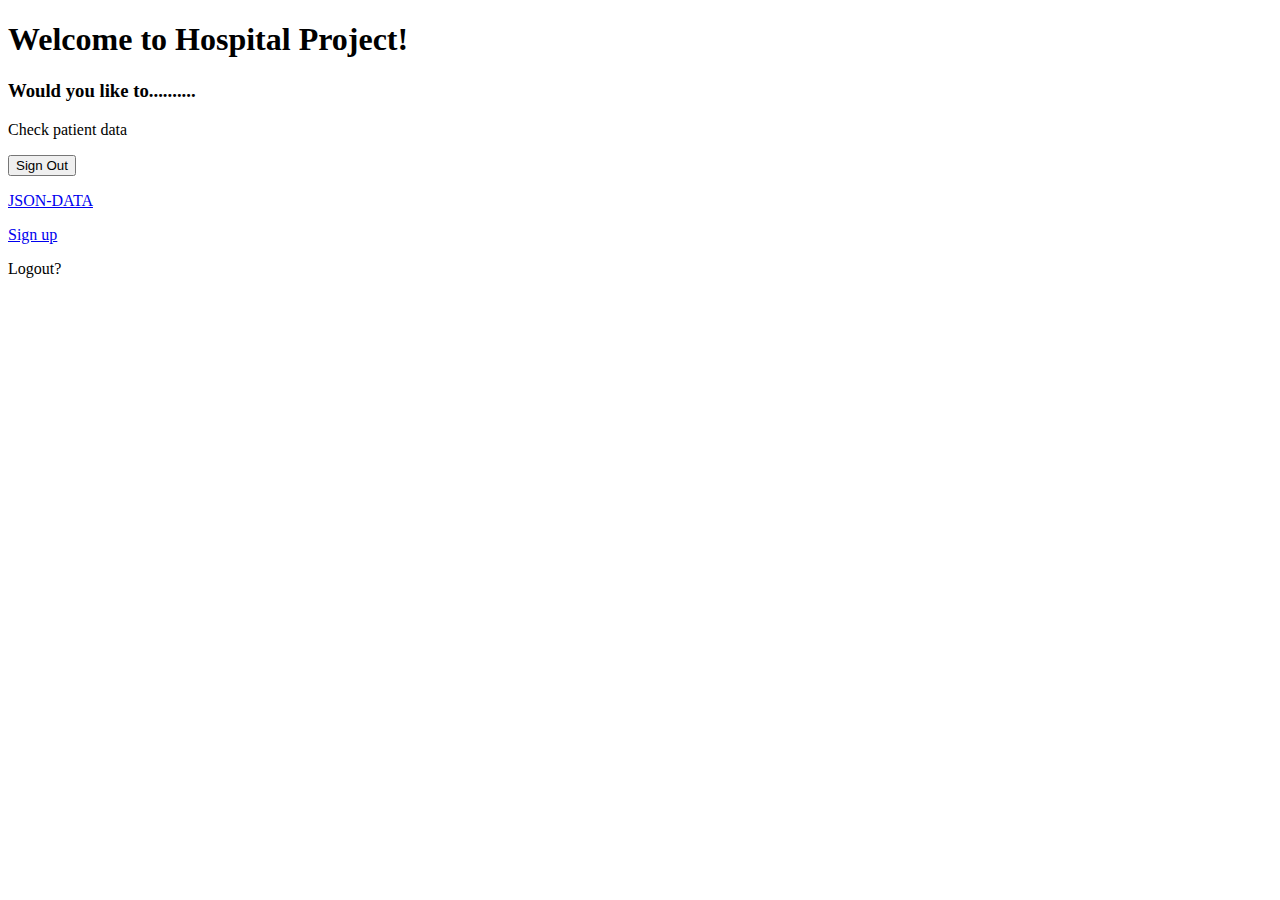
==== Hospital_project/src/main/resources/templates/index.html @ 17eda2f0 "Project ready for deployment" ====
<!DOCTYPE HTML>
<html xmlns:th="http://www.thymeleaf.org"  xmlns:sec="http://www.thymeleaf.org/thymeleaf-extras-springsecurity5">
<head>
    <title>List of patients</title>
    <meta http-equiv="Content-Type" content="text/html; charset=UTF-8" />
    <link type="text/css" rel="stylesheet" href="../css/CSS.css" th:href="@{../css/CSS.css}" />
    	<link href="https://fonts.googleapis.com/css2?family=Bangers&family=Playfair+Display&display=swap" rel="stylesheet">
    
</head>
<body id="bodybg1">
	
	<h1 id="titlemain1"> Welcome to Hospital Project! </h1>
	 	
	 	<h3 id="smalltitle"> Would you like to..........</h3>
	 	
	 	<div id="boxboi"> 
	 	<p><a th:href=@{/patientslist} id="buttonpatient"> Check patient data</a></p>
	 	</div>
	 	
	
	 	
	 	<div id="boxboi">
		<form th:action="@{/logout}" method="post"> 
			<input type="submit" value="Sign Out" id="button11"/>
		</form>
		</div> 
	 	
	 	<div id="boxboi"> 
	 	<p><a href="/patients" id="button11"> JSON-DATA </a></p>
	 	
	 	</div>
	 	<div id="boxboi"> 
	 	<p><a href="/signup" id="button11"> Sign up</a></p>
	 	
	 	</div>
	 	<div id="boxboi"> 
	 	<p><a th:href=@{/logout} id="button"> Logout?</a></p>
	 	
	 	</div>
	 	

	 	
</body>
</html>
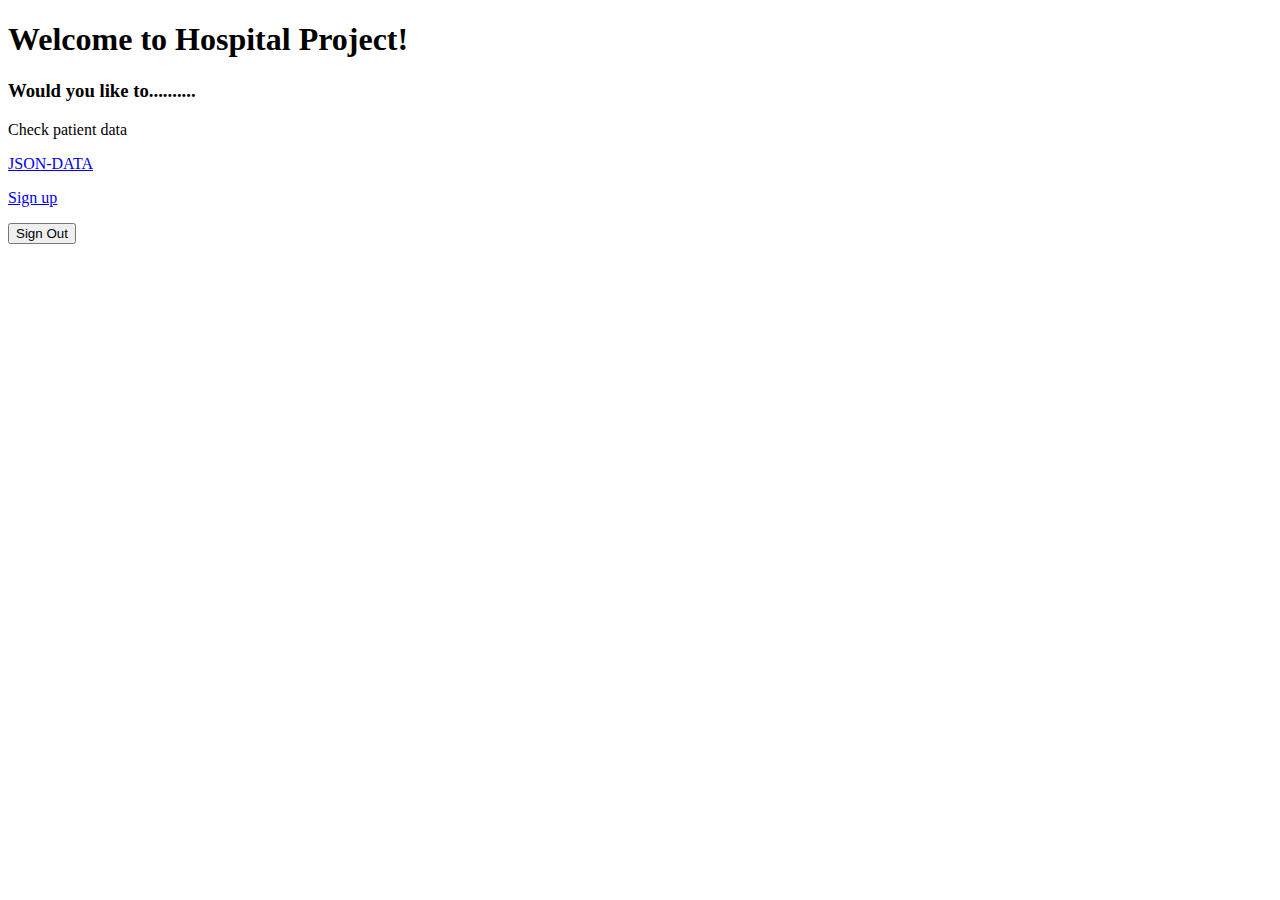
==== commit d3c456d3: "Cleaned up broken links." ====
--- a/Hospital_project/src/main/resources/templates/index.html
+++ b/Hospital_project/src/main/resources/templates/index.html
@@ -19,11 +19,7 @@
 	 	
 	
 	 	
-	 	<div id="boxboi">
-		<form th:action="@{/logout}" method="post"> 
-			<input type="submit" value="Sign Out" id="button11"/>
-		</form>
-		</div> 
+	 
 	 	
 	 	<div id="boxboi"> 
 	 	<p><a href="/patients" id="button11"> JSON-DATA </a></p>
@@ -32,13 +28,13 @@
 	 	<div id="boxboi"> 
 	 	<p><a href="/signup" id="button11"> Sign up</a></p>
 	 	
-	 	</div>
-	 	<div id="boxboi"> 
-	 	<p><a th:href=@{/logout} id="button"> Logout?</a></p>
+	</div>
 	 	
-	 	</div>
-	 	
-
+	<div id="boxboi">
+		<form th:action="@{/logout}" method="post"> 
+			<input type="submit" value="Sign Out" id="button"/>
+		</form>
+		</div> 
 	 	
 </body>
 </html>